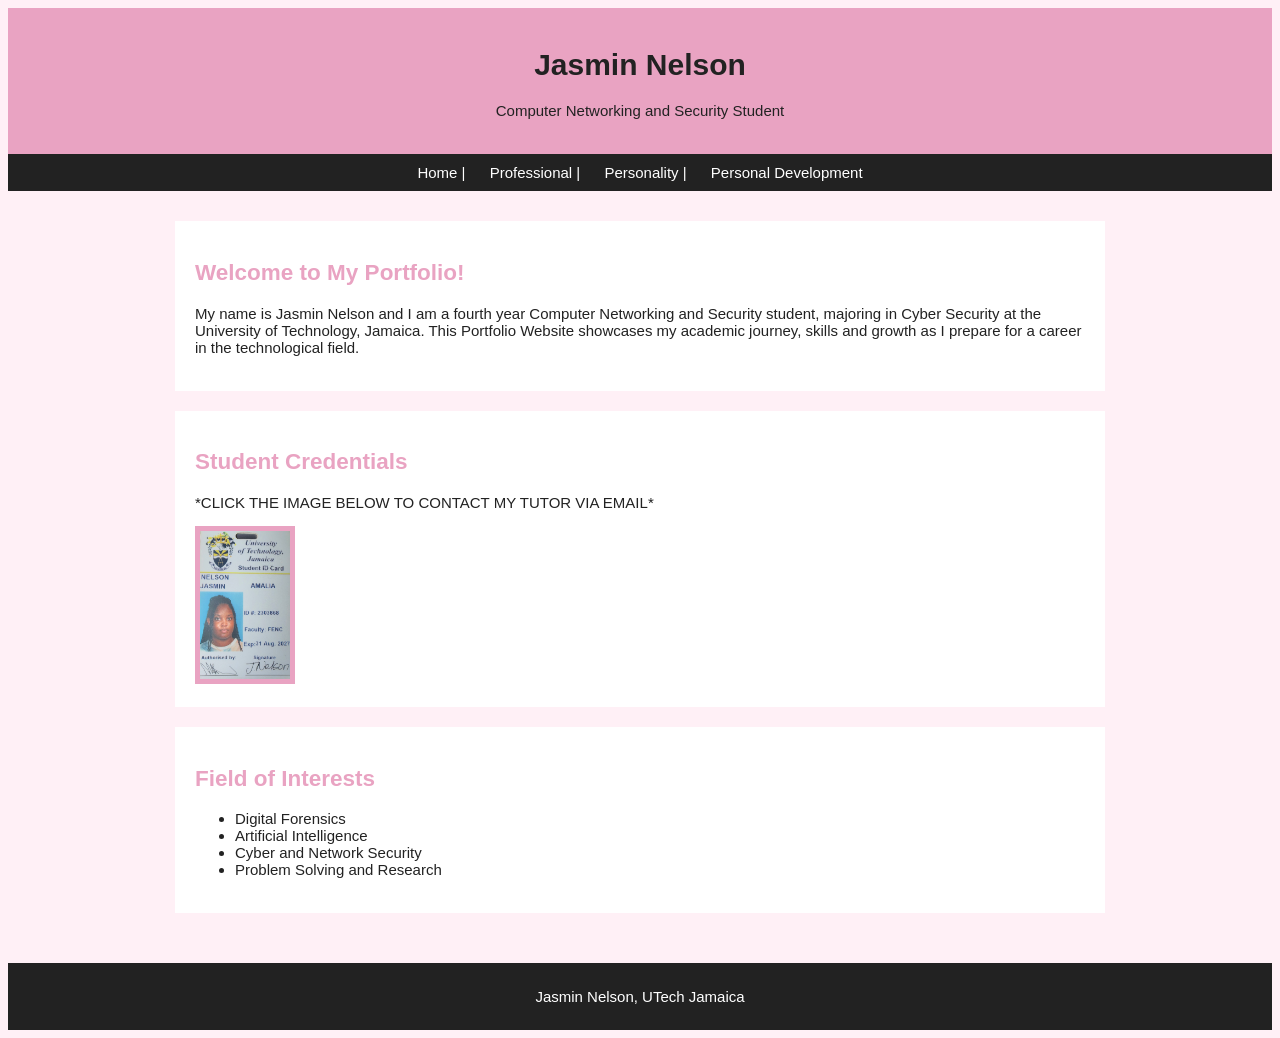
==== Codes/index.html @ 06f06f87 "Upload IA1 portfolio files" ====
<!-- Jasmin Nelson -->
<!-- Student ID: 2303868 -->
<!-- Web Programming Individual Assignment 1 -->
<!-- HTML for the Student Website -->

<!DOCTYPE html>
<html>

<head>
<meta charset="UTF-8">
<meta name="viewport" content="width=device-width, initial-scale=1.0">

<title>Jasmin Nelson - Student Website</title>
<link rel="stylesheet" href="../style.css">
</head>

<body>
<header>
<h1>Jasmin Nelson</h1>
<p>Computer Networking and Security Student</p>
</header>

<nav>
<a href="index.html">Home  |</a>
<a href="professional.html">Professional |</a>
<a href="personality.html">Personality |</a>
<a href="development.html">Personal Development</a>
</nav>

<main>

<section class="intro">
<h2>Welcome to My Portfolio!</h2>
<p>My name is Jasmin Nelson and I am a fourth year Computer Networking and Security student, majoring in Cyber Security at the University of Technology, Jamaica. This Portfolio Website showcases my academic journey, skills and growth as I prepare for a career in the technological field.</p> 
</section>

<section>
<h2>Student Credentials</h2>
<p>*CLICK THE IMAGE BELOW TO CONTACT MY TUTOR VIA EMAIL*</p>

<a href="mailto:sirisha.badika@gmail.com?subject=Web%20Programming%20IA1">
<img src="../Assets/jasphoto2.jpg" alt="UTech student ID Photo" class="jasphoto2"> 
</a>
</section>

<section>
<h2>Field of Interests</h2>
<ul>
<li>Digital Forensics</li>
<li>Artificial Intelligence</li>
<li>Cyber and Network Security</li>
<li>Problem Solving and Research</li>
</ul>
</section>
</main>

<footer>
<p>Jasmin Nelson, UTech Jamaica</p>
</footer>

</body>
</html>
---- style.css ----
/* Jasmin Nelson */
/* Student ID: 2303868 */
/* Web Programming Individual Assignment 1 */
/* CSS for the Student Portfolio Website */

/* The colours and font used throughout the website */
:root {--pink: #e9a3c2; --light-pink: #fff0f6; --black: #222222; --white: #ffffff; --font: Arial;}

/* This makes the element sizes easier to control */
* {box-sizing: border-box;}



/* This styles the whole webpage */
body {font-family: var(--font); font-size: 15px; background-color: var(--light-pink); color: var(--black);}

/* This styles the top of the page */
header {background-color: var(--pink); text-align: center; padding: 20px;}

/* This styles the navigation bar */
nav {background-color: var(--black); text-align: center; padding: 10px;}

/* This styles the navigation links */
nav a {color: var(--white); text-decoration: none; margin: 10px;}

/* This changes link colour when the mouse is over it */
nav a:hover {color: var(--pink);}



/* This styles the main content area on the page */
main {max-width: 950px; margin: 20px auto; padding: 10px;}



/* This styles each section individually on the page*/
section {background-color: var(--white); padding: 20px; margin-bottom: 20px;}

/* This styles the section headings */
h2 {color: var(--pink);}



/* This makes the ID picture smaller */
.jasphoto2 {width: 100px; border: 5px solid var(--pink);} 

/* This styles the bottom of the page */
footer {background-color: var(--black); color: var(--white); text-align: center; padding: 10px;}



/* This changes the layout on small screens */
@media (max-width: 600px) {
body {font-size: 10px;}
header {padding: 15px 10px;}

header h1 {font-size: 15px;}
nav a {display: block; margin: 6px;}

main {margin: 10px auto; padding: 10px;}

section {padding: 10px; margin-bottom: 10px;}

h2 {font-size: 15px;}
footer {font-size: 10px;}
}
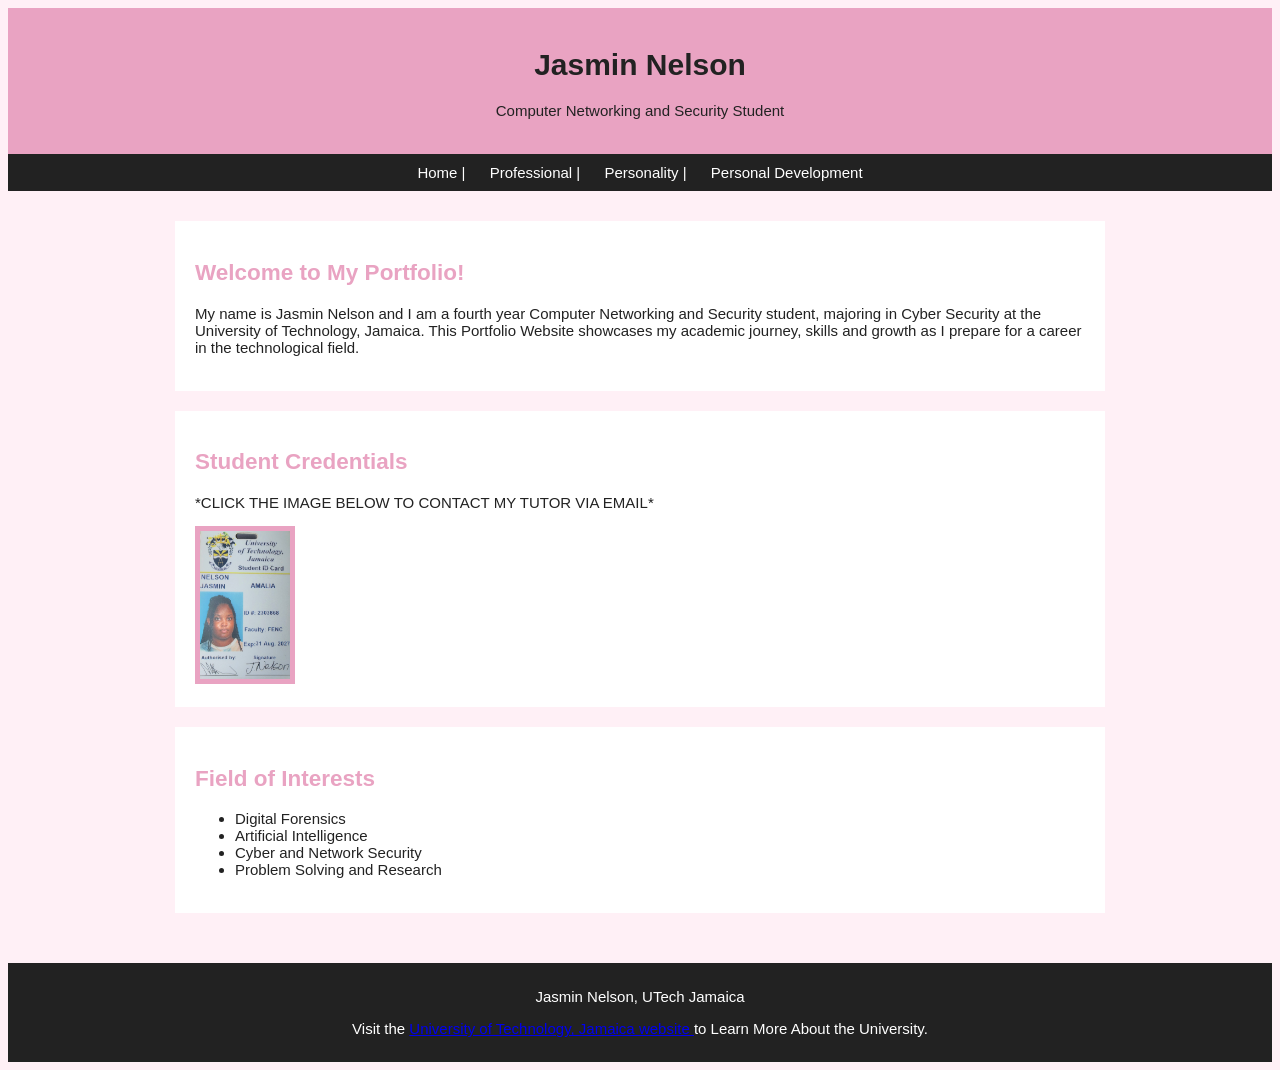
==== commit 1f334a75: "Add files via upload" ====
--- a/Codes/index.html
+++ b/Codes/index.html
@@ -5,7 +5,7 @@
 <!-- HTML for the Student Website -->
 
 <!DOCTYPE html>
-<html>
+<html lang="en">
 
 <head>
 <meta charset="UTF-8">
@@ -57,6 +57,8 @@
 
 <footer>
 <p>Jasmin Nelson, UTech Jamaica</p>
+<p>Visit the <a href="https://www.utech.edu.jm/" target="_blank" rel="noopener noreferrer">
+University of Technology, Jamaica website </a> to Learn More About the University.</p>
 </footer>
 
 </body>
